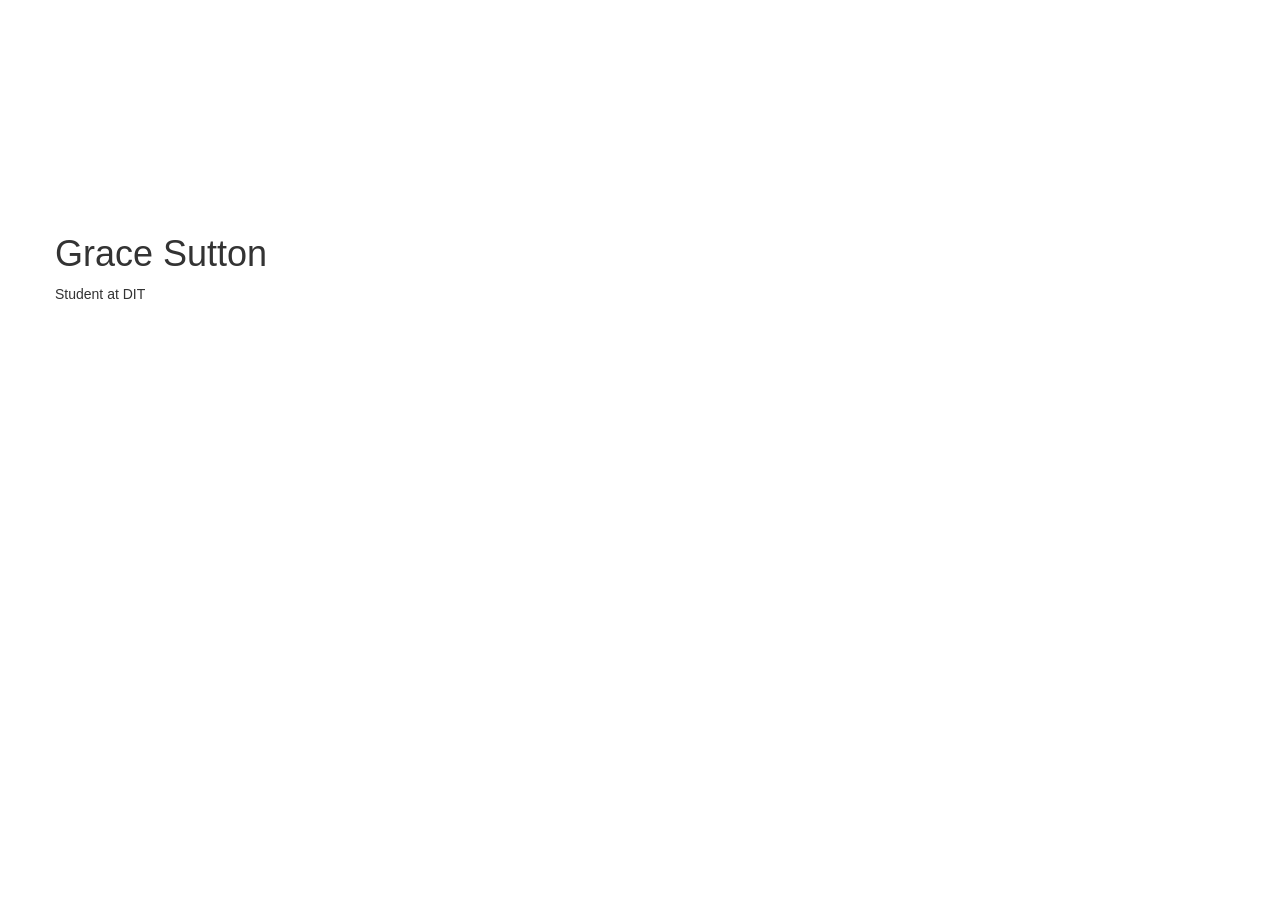
==== index.html @ 73b09f4b "Initial" ====
<!DOCTYPE html>
<html lang="en">
<head>
  <title>Bootstrap Example</title>
  <meta charset="utf-8">
  <meta name="viewport" content="width=device-width, initial-scale=1">
  <link rel="stylesheet" href="http://maxcdn.bootstrapcdn.com/bootstrap/3.3.5/css/bootstrap.min.css">
  <script src="https://ajax.googleapis.com/ajax/libs/jquery/1.11.3/jquery.min.js"></script>
  <script src="http://maxcdn.bootstrapcdn.com/bootstrap/3.3.5/js/bootstrap.min.js"></script>
  <link rel="stylesheet" type="text/css" href="stylesheet.css">
  <link rel="stylesheet" type="text/css" href="animate.min.css">
</head>
<body>

<div class="container">
  <div class="row">
	<div class="col-md">
		<script>
		
			$(document).ready(function(){
				$("h1").click(function(){
					$('h1').addClass('animated bounceOutUp');
					$('p').addClass('animated bounceOutDown');
				});
			});
			
			
		</script>
		
		
		<div class="index-text">
			<h1>Grace Sutton</h1>
			<p>Student at DIT</p>
		</div>
  </div>
</div>
<div>




</body>
</html>
---- stylesheet.css ----
.img-templ{
	margin-bottom: 20px;
	width: 200px;
	margin-top: 30px;
}

.hidden {
        visibility:hidden;
}
.visible {
        visibility:default;
   }
   
.top
{
	opacity: 1.0;
	z-index: 10000;
	float:top;
}
	
.btn
{
  background: rgb(252, 51, 0);
  color: #fffff;
  border: none;
  margin-bottom: 10px;
}
.btn-yellow:hover, .btn-yellow:focus {
  background: rgb(252, 255, 179);
}
.btn-yellow:active {
  background: rgb(247, 255, 71);
}

.fill-text
{
	text-align:center;
	margin-left: 10%;
	margin-right: 10%;
}

.bg-1 {
    background-color: #2B2B2B;
	background-image: url('simple-one-color-grey-background-1920x1200.jpg');
    color: #ffffff;
}

.fixed-header
{
	position:absolute;
}


.box-abt
{
	background: rgba(0, 0, 0, 0.5);
	border-radius: 25px;
	border: 5px solid #FF3300;
	margin-top: 5%;
	margin-bottom:5%;
}

.box-exp
{
	background: rgba(0, 0, 0, 0.5);
	border-radius: 25px;
	border: 5px solid #6E254A;
	margin-top: 5%;
	margin-bottom:5%;
}

.box-awa
{
	background: rgba(0, 0, 0, 0.5);
	border-radius: 25px;
	border: 5px solid #6E254A;
	margin-top: 5%;
	margin-bottom:5%;
}

.box-int
{
	background: rgba(0, 0, 0, 0.5);
	border-radius: 25px;
	border: 5px solid #009999;
	margin-top: 5%;
	margin-bottom:5%;
}

.textarea
{
	
	color: #ffffff;
}

.mini-box
{
	border-radius: 25px;
	margin-left: 10%;
}
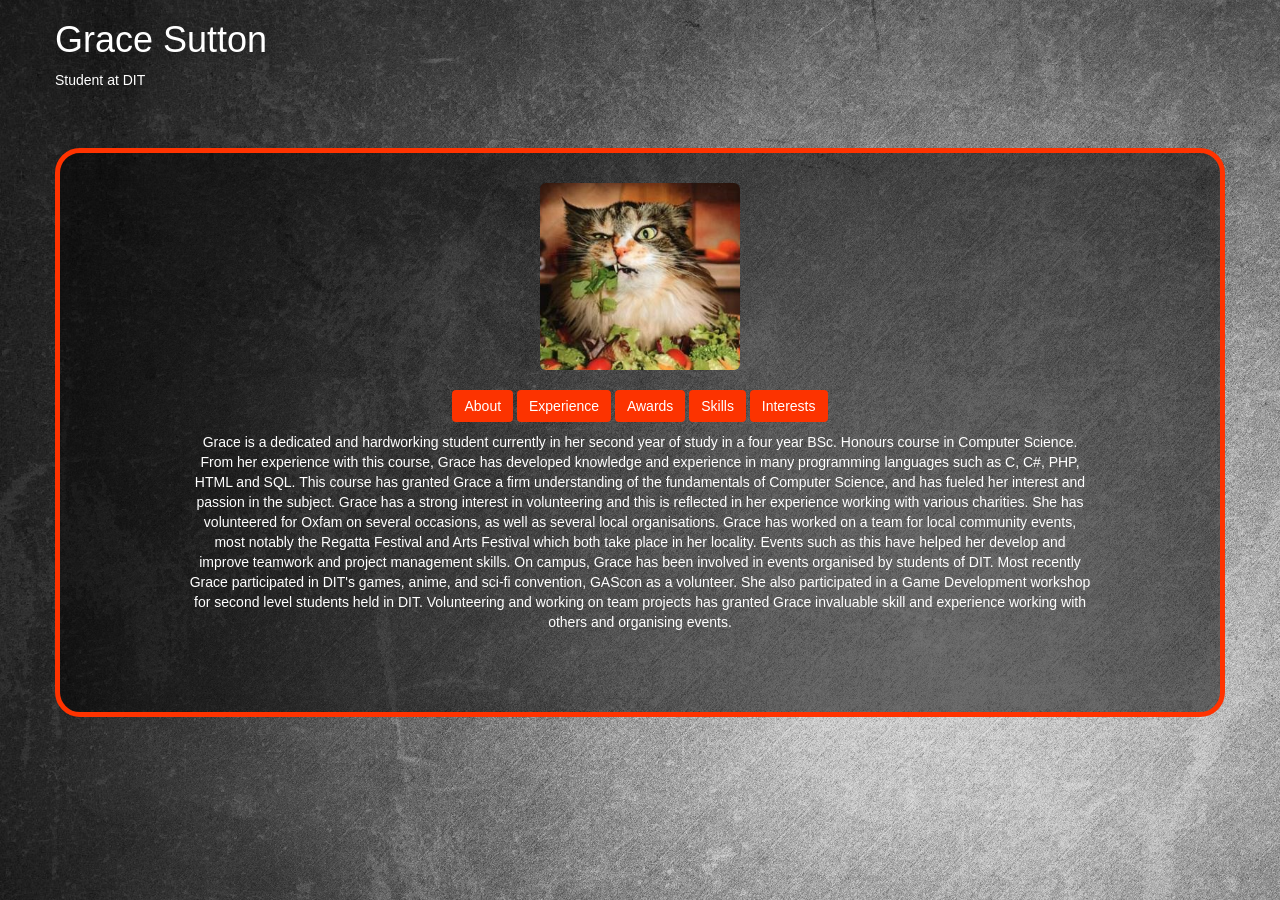
==== commit 1e88aa3f: "woops" ====
--- a/index.html
+++ b/index.html
@@ -1,7 +1,7 @@
 <!DOCTYPE html>
 <html lang="en">
 <head>
-  <title>Bootstrap Example</title>
+  <title>Grace Sutton Portfolio</title>
   <meta charset="utf-8">
   <meta name="viewport" content="width=device-width, initial-scale=1">
   <link rel="stylesheet" href="http://maxcdn.bootstrapcdn.com/bootstrap/3.3.5/css/bootstrap.min.css">
@@ -9,35 +9,138 @@
   <script src="http://maxcdn.bootstrapcdn.com/bootstrap/3.3.5/js/bootstrap.min.js"></script>
   <link rel="stylesheet" type="text/css" href="stylesheet.css">
   <link rel="stylesheet" type="text/css" href="animate.min.css">
+  <script src="script.js"></script>
 </head>
-<body>
+<body onload="dispAbt()" class ="bg-1">
 
 <div class="container">
   <div class="row">
 	<div class="col-md">
-		<script>
+		<div class ="fixed_header">
+			<h1>Grace Sutton</h1>
+			<p>Student at DIT<p>
+		</div>
 		
-			$(document).ready(function(){
-				$("h1").click(function(){
-					$('h1').addClass('animated bounceOutUp');
-					$('p').addClass('animated bounceOutDown');
-				});
-			});
+
+		<div class='container box animated fadeIn'>
+			<div class='col-md text-center'>
+				<img src='cat-eating-salad.png' class='abt-img text-center img-templ img-rounded animated pulse' alt='Its a cat'>
+				<img src='exp-logo.png' class='exp-img img-templ animated pulse' alt='Experience page logo'>
+				<img src='awards-logo.png' class='awa-img img-templ animated pulse' alt='Awards page logo'>
+				<img src='skill-logo.png' class='skill-img img-templ animated pulse' alt='Skills page logo'>
+				<img src='int-logo.png' class='int-img img-templ animated pulse' alt='Interests page logo'>
+				
+					<div class='col-xs'>
+						<button type='button' id='abt_btn' class='btn' onclick='dispAbt()'>About</button>
+						<button type='button' id='exp_btn' class='btn' onclick='dispExp()'>Experience</button>
+						<button type='button' id='awa_btn' class='btn' onclick='dispAwa()'>Awards</button>
+						<button type='button' id='skill_btn' class='btn' onclick='dispSkill()'>Skills</button>
+						<button type='button' id='int_btn' class='btn' onclick='dispInt()'>Interests</button>
+					</div>				
+			</div>
 			
-			
-		</script>
-		
-		
-		<div class="index-text">
-			<h1>Grace Sutton</h1>
-			<p>Student at DIT</p>
+				
+				<div id='abt-txt' class='fill-text animated fadeIn'>
+					Grace is a dedicated and hardworking student currently in her second year of study in a four year BSc. Honours course in Computer Science. <br>From her experience with this course, Grace has developed knowledge and experience in many programming languages such as C, C#, PHP, HTML and SQL. This course has granted Grace a firm understanding of the fundamentals of Computer Science, and has fueled her interest and passion in the subject.
+					Grace has a strong interest in volunteering and this is reflected in her experience working with various charities. She has volunteered for Oxfam on several occasions, as well as several local organisations. Grace has worked on a team for local community events, most notably the Regatta Festival and Arts Festival which both take place in her locality. Events such as this have helped her develop and improve teamwork and project management skills.
+					On campus, Grace has been involved in events organised by students of DIT. Most recently Grace participated in DIT's games, anime, and sci-fi convention, GAScon as a volunteer. She also participated in a Game Development workshop for second level students held in DIT.
+					Volunteering and working on team projects has granted Grace invaluable skill and experience working with others and organising events.<br>
+					<br>
+					<br>
+				</div>
+
+				
+				<div id='exp-txt' class = 'text-center fill-text animated fadeIn'>
+					<h2>Experience</h2>
+					<br>
+					
+					<div class='row'>
+						<div class ='text-center'>
+							<img src="mc_logo.png" class="main-img" alt="MCard logo">
+							<p><b>Jan 2015 - Aug 2015</b></p>
+							<p>Intern</p>
+						</div>
+					</div>		
+						
+				</div>
+					<br>
+					<br>
+				
+				<div id='awa-txt' class = 'fill-text animated fadeIn'>
+					Awards and Acheivements
+					<br>
+					
+					<div class='row'>
+						<div class ='col-md-4 text-center mini-box'>
+							<img src="achieve-logo.png" class="main-img" alt="MCard logo">
+							<p><b>Hackathon Winner 2015</b></p>
+							<p>Member of the winning team in the MasterCard Intern Hackathon Challenge that took part in August 2015<br></p>
+						</div>
+							
+						<div class='col-md-4 text-center mini-box'>
+							<img src="achieve-logo.png" class="main-img img-rounded" alt="DIT logo">
+							<p><b>Academic Excellence 2013</b></p>
+							<p>Received for achieving exceptional grades in school exams</p>
+						</div>		
+						
+					</div>
+					<br>
+					<br>
+				</div>
+				
+				<div id='skill-txt' class = 'fill-text animated fadeIn'>
+					Skills
+					<br>
+					
+					<div class='row'>
+						<div class ='col-md-4 text-center mini-box'>
+							<img src="mc_logo.png" class="main-img" alt="MCard logo">
+							<p><b>Jan 2015 - Aug 2015</b></p>
+							<p>yo yo yo</p>
+						</div>
+							
+						<div class='col-md-4 text-center mini-box'>
+							<img src="dit_logo.png" class="main-img img-rounded" alt="DIT logo">
+							<p><b>2012 - Present</b></p>
+							<p>I am a student yo</p>
+						</div>		
+						
+					</div>
+					<br>
+					<br>
+				</div>
+				
+				<div id='int-txt' class = 'fill-text animated fadeIn'>
+					Interests
+					<br>
+					
+					<div class='row'>
+						<div class ='col-md-4 text-center mini-box'>
+							<img src="mc_logo.png" class="main-img" alt="MCard logo">
+							<p><b>Jan 2015 - Aug 2015</b></p>
+							<p>yo yo yo</p>
+						</div>
+							
+						<div class='col-md-4 text-center mini-box'>
+							<img src="dit_logo.png" class="main-img img-rounded" alt="DIT logo">
+							<p><b>2012 - Present</b></p>
+							<p>I am a student yo</p>
+						</div>		
+						
+					</div>
+					<br>
+					<br>
+				</div>
+				
+			</div>	
+				
+				
+			</div>
+		</div>	
 		</div>
+	</div>
   </div>
 </div>
-<div>
-
-
-
 
 </body>
 </html>
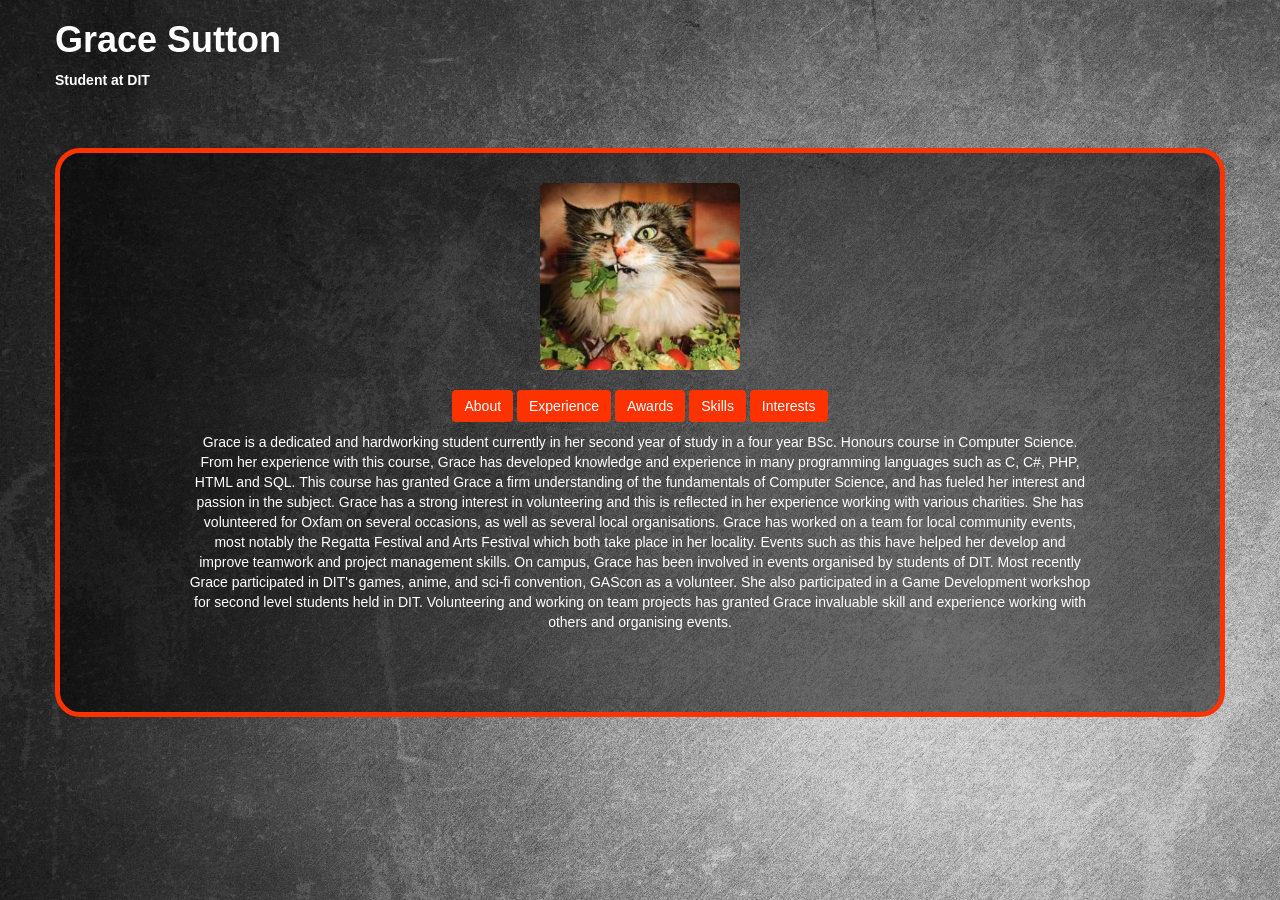
==== commit 5c6f6930: "update" ====
--- a/index.html
+++ b/index.html
@@ -17,18 +17,18 @@
   <div class="row">
 	<div class="col-md">
 		<div class ="fixed_header">
-			<h1>Grace Sutton</h1>
-			<p>Student at DIT<p>
+			<h1><b>Grace Sutton</b></h1>
+			<p><b>Student at DIT</b><p>
 		</div>
 		
 
 		<div class='container box animated fadeIn'>
 			<div class='col-md text-center'>
-				<img src='cat-eating-salad.png' class='abt-img text-center img-templ img-rounded animated pulse' alt='Its a cat'>
-				<img src='exp-logo.png' class='exp-img img-templ animated pulse' alt='Experience page logo'>
-				<img src='awards-logo.png' class='awa-img img-templ animated pulse' alt='Awards page logo'>
-				<img src='skill-logo.png' class='skill-img img-templ animated pulse' alt='Skills page logo'>
-				<img src='int-logo.png' class='int-img img-templ animated pulse' alt='Interests page logo'>
+				<img src='logo/cat-eating-salad.png' class='abt-img text-center img-templ img-rounded animated pulse' alt='Its a cat'>
+				<img src='logo/exp-logo.png' class='exp-img img-templ animated pulse' alt='Experience page logo'>
+				<img src='logo/awards-logo.png' class='awa-img img-templ animated pulse' alt='Awards page logo'>
+				<img src='logo/skill-logo.png' class='skill-img img-templ animated pulse' alt='Skills page logo'>
+				<img src='logo/int-logo.png' class='int-img img-templ animated pulse' alt='Interests page logo'>
 				
 					<div class='col-xs'>
 						<button type='button' id='abt_btn' class='btn' onclick='dispAbt()'>About</button>
@@ -50,13 +50,13 @@
 				</div>
 
 				
-				<div id='exp-txt' class = 'text-center fill-text animated fadeIn'>
+				<div id='exp-txt' class = 'fill-text animated fadeIn'>
 					<h2>Experience</h2>
 					<br>
 					
 					<div class='row'>
 						<div class ='text-center'>
-							<img src="mc_logo.png" class="main-img" alt="MCard logo">
+							<img src="logo/mc_logo.png" class="main-img" alt="MCard logo">
 							<p><b>Jan 2015 - Aug 2015</b></p>
 							<p>Intern</p>
 						</div>
@@ -67,18 +67,18 @@
 					<br>
 				
 				<div id='awa-txt' class = 'fill-text animated fadeIn'>
-					Awards and Acheivements
+					<h2>Awards and Acheivements</h2>
 					<br>
 					
 					<div class='row'>
 						<div class ='col-md-4 text-center mini-box'>
-							<img src="achieve-logo.png" class="main-img" alt="MCard logo">
+							<img src="logo/achieve-logo.png" class="main-img" alt="MCard logo">
 							<p><b>Hackathon Winner 2015</b></p>
 							<p>Member of the winning team in the MasterCard Intern Hackathon Challenge that took part in August 2015<br></p>
 						</div>
 							
 						<div class='col-md-4 text-center mini-box'>
-							<img src="achieve-logo.png" class="main-img img-rounded" alt="DIT logo">
+							<img src="logo/achieve-logo.png" class="main-img img-rounded" alt="DIT logo">
 							<p><b>Academic Excellence 2013</b></p>
 							<p>Received for achieving exceptional grades in school exams</p>
 						</div>		
@@ -89,21 +89,30 @@
 				</div>
 				
 				<div id='skill-txt' class = 'fill-text animated fadeIn'>
-					Skills
+					<h2>Skills</h2>
 					<br>
 					
 					<div class='row'>
-						<div class ='col-md-4 text-center mini-box'>
-							<img src="mc_logo.png" class="main-img" alt="MCard logo">
-							<p><b>Jan 2015 - Aug 2015</b></p>
-							<p>yo yo yo</p>
+						<div class ='col-md-4 text-center'>
+							<img src="skills/c-img.png" class="main-img" alt="c# skill">
+							<p> C# </p>
+							<img src="skills/java-img.png" class="main-img" alt="java skill">
+							<p> Java </p>
 						</div>
 							
-						<div class='col-md-4 text-center mini-box'>
-							<img src="dit_logo.png" class="main-img img-rounded" alt="DIT logo">
-							<p><b>2012 - Present</b></p>
-							<p>I am a student yo</p>
-						</div>		
+						<div class='col-md-4 text-center'>
+							<img src="skills/db-img.png" class="main-img" alt="db skill">
+							<p>SQL</p>
+							<img src="skills/pg-img.png" class="main-img" alt="pg skill">
+							<p>PostgreSQL</p>
+						</div>
+						
+						<div class='col-md-4 text-center'>
+							<img src="skills/js-img.png" class="main-img" alt="js skill">
+							<p>JavaScript</p>
+							<img src="skills/html-img.png" class="main-img" alt="html skill">
+							<p>HTML</p>
+						</div>
 						
 					</div>
 					<br>
@@ -111,21 +120,25 @@
 				</div>
 				
 				<div id='int-txt' class = 'fill-text animated fadeIn'>
-					Interests
+					<h2>Interests</h2>
 					<br>
 					
 					<div class='row'>
-						<div class ='col-md-4 text-center mini-box'>
-							<img src="mc_logo.png" class="main-img" alt="MCard logo">
-							<p><b>Jan 2015 - Aug 2015</b></p>
-							<p>yo yo yo</p>
+						<div class ='col-md-4 text-center'>
+							<img src="interests/book-img.png" class="main-img" alt="read img">
+							<p>Reading</p>
 						</div>
-							
-						<div class='col-md-4 text-center mini-box'>
-							<img src="dit_logo.png" class="main-img img-rounded" alt="DIT logo">
-							<p><b>2012 - Present</b></p>
-							<p>I am a student yo</p>
-						</div>		
+						
+						<div class ='col-md-4 text-center'>
+							<img src="interests/uke-img.png" class="main-img" alt="uke img">
+							<p>Ukulele</p>
+						</div>
+						
+
+						<div class='text-center'>
+							<img src="interests/cat-img.png" class="main-img" alt="cat img">
+							<p>Cats</p>
+						</div>	
 						
 					</div>
 					<br>
--- a/stylesheet.css
+++ b/stylesheet.css
@@ -41,7 +41,7 @@
 
 .bg-1 {
     background-color: #2B2B2B;
-	background-image: url('simple-one-color-grey-background-1920x1200.jpg');
+	background-image: url('background/simple-one-color-grey-background-1920x1200.jpg');
     color: #ffffff;
 }
 
@@ -73,7 +73,16 @@
 {
 	background: rgba(0, 0, 0, 0.5);
 	border-radius: 25px;
-	border: 5px solid #6E254A;
+	border: 5px solid #00A400;
+	margin-top: 5%;
+	margin-bottom:5%;
+}
+
+.box-skill
+{
+	background: rgba(0, 0, 0, 0.5);
+	border-radius: 25px;
+	border: 5px solid #FFCC00;
 	margin-top: 5%;
 	margin-bottom:5%;
 }
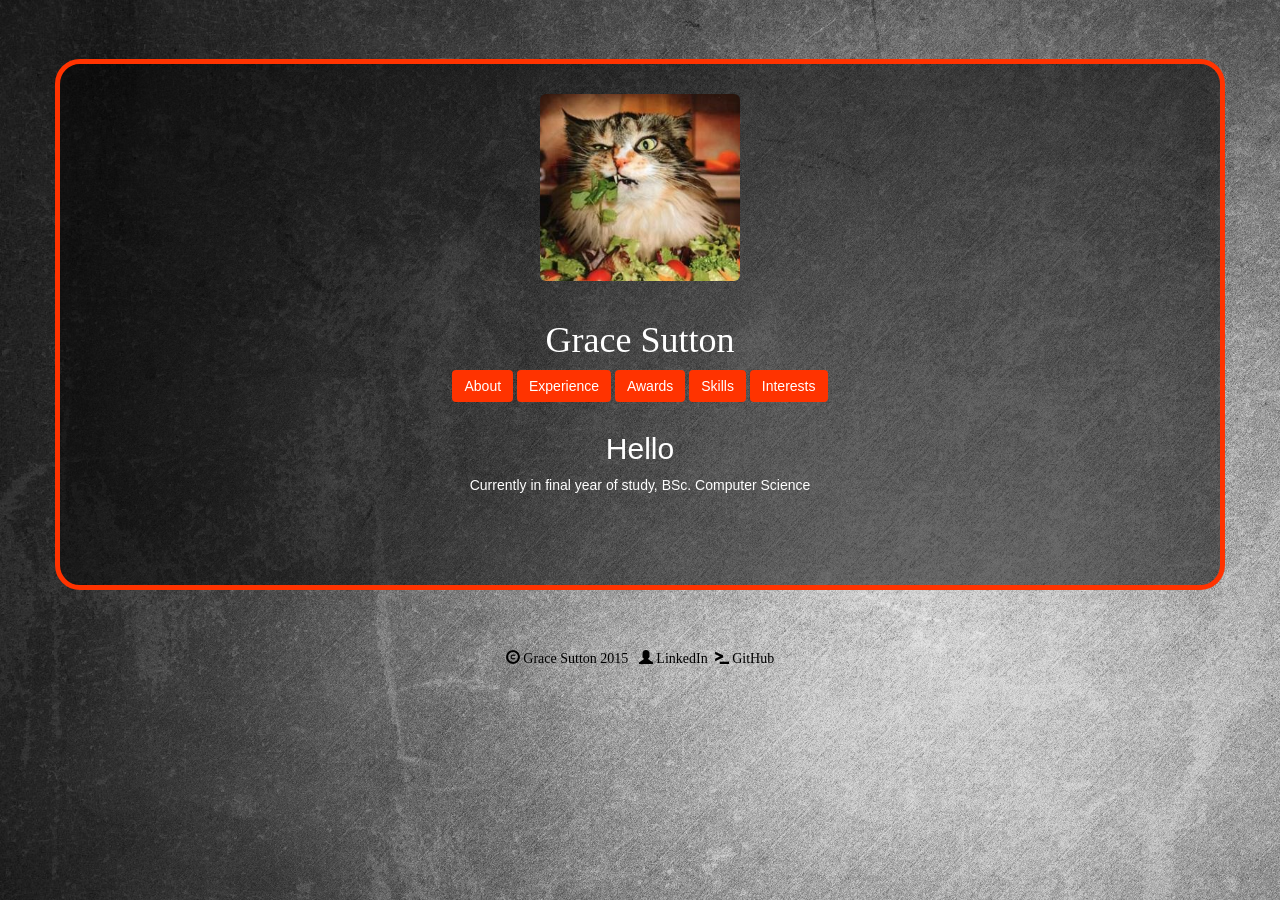
==== commit 942ef2db: "Final" ====
--- a/index.html
+++ b/index.html
@@ -16,19 +16,18 @@
 <div class="container">
   <div class="row">
 	<div class="col-md">
-		<div class ="fixed_header">
-			<h1><b>Grace Sutton</b></h1>
-			<p><b>Student at DIT</b><p>
-		</div>
-		
-
-		<div class='container box animated fadeIn'>
+	
+		<div class='container'id = 'box'>
 			<div class='col-md text-center'>
 				<img src='logo/cat-eating-salad.png' class='abt-img text-center img-templ img-rounded animated pulse' alt='Its a cat'>
 				<img src='logo/exp-logo.png' class='exp-img img-templ animated pulse' alt='Experience page logo'>
 				<img src='logo/awards-logo.png' class='awa-img img-templ animated pulse' alt='Awards page logo'>
 				<img src='logo/skill-logo.png' class='skill-img img-templ animated pulse' alt='Skills page logo'>
 				<img src='logo/int-logo.png' class='int-img img-templ animated pulse' alt='Interests page logo'>
+				
+				<div class ="fixed-header">
+					<h1>Grace Sutton</h1>
+				</div>
 				
 					<div class='col-xs'>
 						<button type='button' id='abt_btn' class='btn' onclick='dispAbt()'>About</button>
@@ -41,10 +40,8 @@
 			
 				
 				<div id='abt-txt' class='fill-text animated fadeIn'>
-					Grace is a dedicated and hardworking student currently in her second year of study in a four year BSc. Honours course in Computer Science. <br>From her experience with this course, Grace has developed knowledge and experience in many programming languages such as C, C#, PHP, HTML and SQL. This course has granted Grace a firm understanding of the fundamentals of Computer Science, and has fueled her interest and passion in the subject.
-					Grace has a strong interest in volunteering and this is reflected in her experience working with various charities. She has volunteered for Oxfam on several occasions, as well as several local organisations. Grace has worked on a team for local community events, most notably the Regatta Festival and Arts Festival which both take place in her locality. Events such as this have helped her develop and improve teamwork and project management skills.
-					On campus, Grace has been involved in events organised by students of DIT. Most recently Grace participated in DIT's games, anime, and sci-fi convention, GAScon as a volunteer. She also participated in a Game Development workshop for second level students held in DIT.
-					Volunteering and working on team projects has granted Grace invaluable skill and experience working with others and organising events.<br>
+					<h2>Hello</h2>
+					<p>Currently in final year of study, BSc. Computer Science</p>
 					<br>
 					<br>
 				</div>
@@ -71,14 +68,14 @@
 					<br>
 					
 					<div class='row'>
-						<div class ='col-md-4 text-center mini-box'>
-							<img src="logo/achieve-logo.png" class="main-img" alt="MCard logo">
+						<div class ='col-md-6 text-center mini-box'>
+							<img src="logo/achieve-logo.png" alt="MCard logo">
 							<p><b>Hackathon Winner 2015</b></p>
 							<p>Member of the winning team in the MasterCard Intern Hackathon Challenge that took part in August 2015<br></p>
 						</div>
 							
-						<div class='col-md-4 text-center mini-box'>
-							<img src="logo/achieve-logo.png" class="main-img img-rounded" alt="DIT logo">
+						<div class='col-md-6 text-center mini-box'>
+							<img src="logo/achieve-logo.png" alt="DIT logo">
 							<p><b>Academic Excellence 2013</b></p>
 							<p>Received for achieving exceptional grades in school exams</p>
 						</div>		
@@ -94,23 +91,23 @@
 					
 					<div class='row'>
 						<div class ='col-md-4 text-center'>
-							<img src="skills/c-img.png" class="main-img" alt="c# skill">
+							<img src="skills/c-img.png" alt="c# skill">
 							<p> C# </p>
-							<img src="skills/java-img.png" class="main-img" alt="java skill">
+							<img src="skills/java-img.png" alt="java skill">
 							<p> Java </p>
 						</div>
 							
 						<div class='col-md-4 text-center'>
-							<img src="skills/db-img.png" class="main-img" alt="db skill">
+							<img src="skills/db-img.png" alt="db skill">
 							<p>SQL</p>
-							<img src="skills/pg-img.png" class="main-img" alt="pg skill">
+							<img src="skills/pg-img.png" alt="pg skill">
 							<p>PostgreSQL</p>
 						</div>
 						
 						<div class='col-md-4 text-center'>
-							<img src="skills/js-img.png" class="main-img" alt="js skill">
+							<img src="skills/js-img.png" alt="js skill">
 							<p>JavaScript</p>
-							<img src="skills/html-img.png" class="main-img" alt="html skill">
+							<img src="skills/html-img.png" alt="html skill">
 							<p>HTML</p>
 						</div>
 						
@@ -125,18 +122,18 @@
 					
 					<div class='row'>
 						<div class ='col-md-4 text-center'>
-							<img src="interests/book-img.png" class="main-img" alt="read img">
+							<img src="interests/book-img.png" alt="read img">
 							<p>Reading</p>
 						</div>
 						
 						<div class ='col-md-4 text-center'>
-							<img src="interests/uke-img.png" class="main-img" alt="uke img">
+							<img src="interests/uke-img.png" alt="uke img">
 							<p>Ukulele</p>
 						</div>
 						
 
 						<div class='text-center'>
-							<img src="interests/cat-img.png" class="main-img" alt="cat img">
+							<img src="interests/cat-img.png" alt="cat img">
 							<p>Cats</p>
 						</div>	
 						
@@ -145,15 +142,22 @@
 					<br>
 				</div>
 				
-			</div>	
+		</div>	
 				
 				
-			</div>
-		</div>	
-		</div>
 	</div>
+  </div>
+
+  <div class = 'footer text-center'>
+		<p><span class = 'glyphicon glyphicon-copyright-mark'></span> 
+		Grace Sutton 2015 &nbsp;
+		<span class = 'glyphicon glyphicon-user'></span> 
+		<a href= 'https://ie.linkedin.com/in/gracesutton'>LinkedIn</a>&nbsp;
+		<span class = 'glyphicon glyphicon-console'></span> 
+		<a href = 'https://github.com/SuttonGrace'>GitHub</a></p>
   </div>
 </div>
 
+
 </body>
 </html>
--- a/stylesheet.css
+++ b/stylesheet.css
@@ -4,32 +4,51 @@
 	margin-top: 30px;
 }
 
-.hidden {
-        visibility:hidden;
+.fixed-header
+{
+	font-family: Rockwell;
 }
-.visible {
-        visibility:default;
-   }
-   
-.top
-{
-	opacity: 1.0;
-	z-index: 10000;
-	float:top;
-}
-	
+
 .btn
 {
-  background: rgb(252, 51, 0);
-  color: #fffff;
-  border: none;
-  margin-bottom: 10px;
+	color: #fffff;
+	border: none;
+	margin-bottom: 10px;
 }
-.btn-yellow:hover, .btn-yellow:focus {
-  background: rgb(252, 255, 179);
+
+.btn:hover
+{
+  background: #939393;
 }
-.btn-yellow:active {
-  background: rgb(247, 255, 71);
+
+.btn:focus 
+{
+	border: solid #939393;
+}
+
+.btn-abt
+{
+	background: #FF3300;
+}
+
+.btn-exp
+{
+	background: rgb(110, 37, 74);
+}
+
+.btn-awa
+{
+	background: #00A400;
+}
+
+.btn-skill
+{
+	background: #FF5050;
+}
+
+.btn-int
+{
+	background: #009999;
 }
 
 .fill-text
@@ -45,66 +64,62 @@
     color: #ffffff;
 }
 
-.fixed-header
-{
-	position:absolute;
-}
-
-
-.box-abt
+.box
 {
 	background: rgba(0, 0, 0, 0.5);
 	border-radius: 25px;
-	border: 5px solid #FF3300;
 	margin-top: 5%;
 	margin-bottom:5%;
+}
+.box-abt
+{
+	border: 5px solid #FF3300;
 }
 
 .box-exp
 {
-	background: rgba(0, 0, 0, 0.5);
-	border-radius: 25px;
 	border: 5px solid #6E254A;
-	margin-top: 5%;
-	margin-bottom:5%;
 }
 
 .box-awa
 {
-	background: rgba(0, 0, 0, 0.5);
-	border-radius: 25px;
-	border: 5px solid #00A400;
-	margin-top: 5%;
-	margin-bottom:5%;
+	border: 5px solid #99FF33;
 }
 
 .box-skill
 {
-	background: rgba(0, 0, 0, 0.5);
-	border-radius: 25px;
-	border: 5px solid #FFCC00;
-	margin-top: 5%;
-	margin-bottom:5%;
+	border: 5px solid #FF5050;
 }
 
 .box-int
 {
-	background: rgba(0, 0, 0, 0.5);
-	border-radius: 25px;
 	border: 5px solid #009999;
-	margin-top: 5%;
-	margin-bottom:5%;
 }
 
-.textarea
+
+.footer
 {
-	
-	color: #ffffff;
+	color: #000000;
+	font-family: Rockwell;
+    text-decoration: none;
 }
 
-.mini-box
-{
-	border-radius: 25px;
-	margin-left: 10%;
+a:link {
+    text-decoration: none;
+	color: #000000;
 }
 
+a:visited {
+    text-decoration: none;
+	color: #000000;
+}
+
+a:hover {
+    text-decoration: none;
+	color: #939393;
+}
+
+a:active {
+    text-decoration: none;
+	color: #000000;
+}
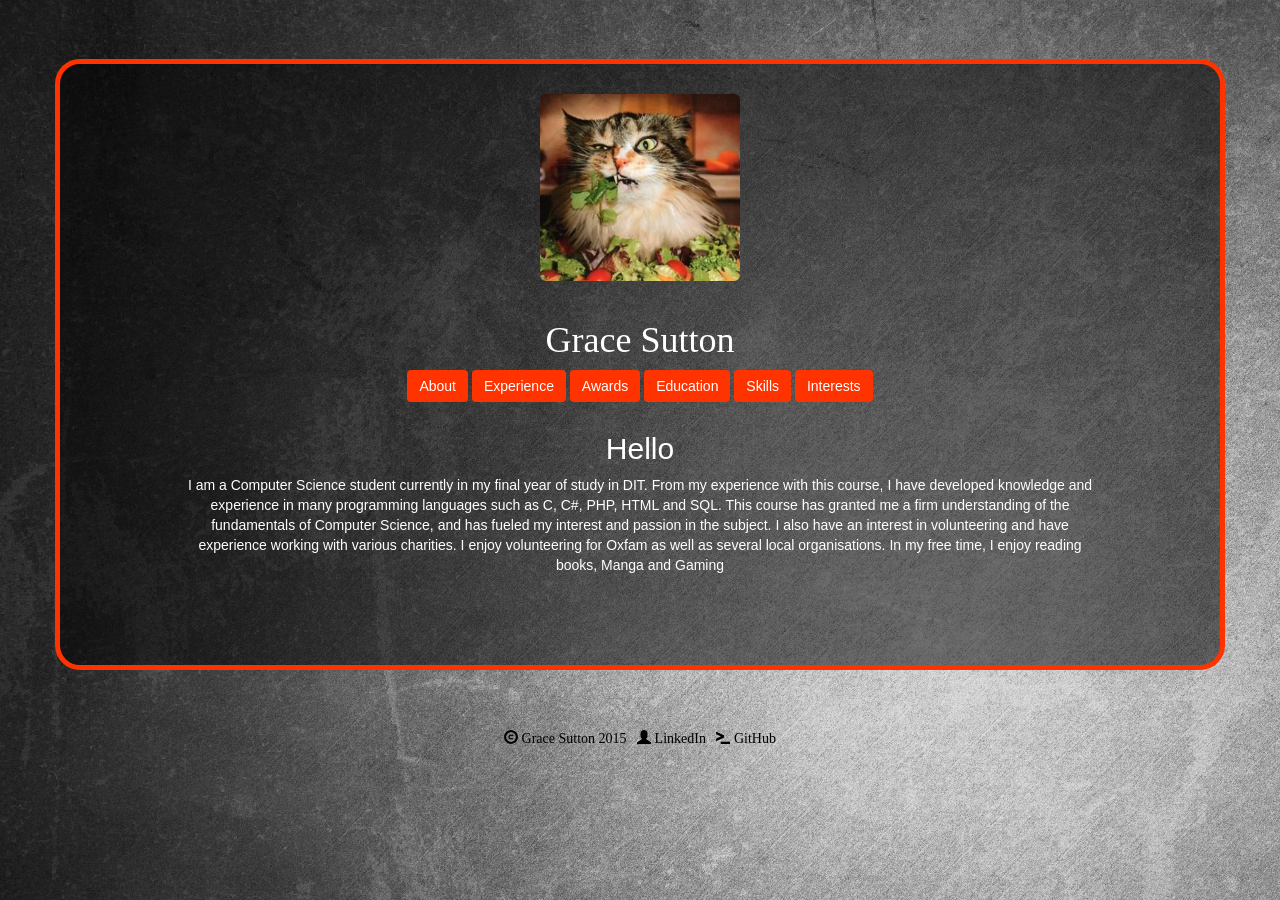
==== commit 82ba8459: "Final update" ====
--- a/index.html
+++ b/index.html
@@ -1,61 +1,73 @@
 <!DOCTYPE html>
 <html lang="en">
 <head>
-  <title>Grace Sutton Portfolio</title>
+  <title>C12408218 Grace Sutton</title>
   <meta charset="utf-8">
   <meta name="viewport" content="width=device-width, initial-scale=1">
   <link rel="stylesheet" href="http://maxcdn.bootstrapcdn.com/bootstrap/3.3.5/css/bootstrap.min.css">
   <script src="https://ajax.googleapis.com/ajax/libs/jquery/1.11.3/jquery.min.js"></script>
   <script src="http://maxcdn.bootstrapcdn.com/bootstrap/3.3.5/js/bootstrap.min.js"></script>
-  <link rel="stylesheet" type="text/css" href="stylesheet.css">
-  <link rel="stylesheet" type="text/css" href="animate.min.css">
-  <script src="script.js"></script>
+  <!--CSS file-->
+  <link rel="stylesheet" type="text/css" href="CSS/style.css">
+  <!--JS file-->
+  <script src="JavaScript/portfolio.js"></script>
 </head>
+
 <body onload="dispAbt()" class ="bg-1">
 
 <div class="container">
   <div class="row">
 	<div class="col-md">
 	
-		<div class='container'id = 'box'>
+		<div class='container' id = 'box'>
 			<div class='col-md text-center'>
-				<img src='logo/cat-eating-salad.png' class='abt-img text-center img-templ img-rounded animated pulse' alt='Its a cat'>
-				<img src='logo/exp-logo.png' class='exp-img img-templ animated pulse' alt='Experience page logo'>
-				<img src='logo/awards-logo.png' class='awa-img img-templ animated pulse' alt='Awards page logo'>
-				<img src='logo/skill-logo.png' class='skill-img img-templ animated pulse' alt='Skills page logo'>
-				<img src='logo/int-logo.png' class='int-img img-templ animated pulse' alt='Interests page logo'>
+				<!--Title images for sections-->
+				<img src='Images/logo/cat-eating-salad.png' class='abt-img text-center img-templ img-rounded animated pulse' alt='Its a cat'>
+				<img src='Images/logo/exp-logo.png' class='exp-img img-templ animated pulse' alt='Experience page logo'>
+				<img src='Images/logo/awards-logo.png' class='awa-img img-templ animated pulse' alt='Awards page logo'>
+				<img src='Images/logo/edu-logo.png' class='edu-img img-templ animated pulse' alt='Education page logo'>
+				<img src='Images/logo/skill-logo.png' class='skill-img img-templ animated pulse' alt='Skills page logo'>
+				<img src='Images/logo/int-logo.png' class='int-img img-templ animated pulse' alt='Interests page logo'>
 				
 				<div class ="fixed-header">
 					<h1>Grace Sutton</h1>
 				</div>
 				
 					<div class='col-xs'>
+						<!--Navigational buttons-->
 						<button type='button' id='abt_btn' class='btn' onclick='dispAbt()'>About</button>
 						<button type='button' id='exp_btn' class='btn' onclick='dispExp()'>Experience</button>
 						<button type='button' id='awa_btn' class='btn' onclick='dispAwa()'>Awards</button>
+						<button type='button' id='edu_btn' class='btn' onclick='dispEdu()'>Education</button>
 						<button type='button' id='skill_btn' class='btn' onclick='dispSkill()'>Skills</button>
 						<button type='button' id='int_btn' class='btn' onclick='dispInt()'>Interests</button>
 					</div>				
 			</div>
 			
-				
+				<!--About section, displays on page load also-->
 				<div id='abt-txt' class='fill-text animated fadeIn'>
 					<h2>Hello</h2>
-					<p>Currently in final year of study, BSc. Computer Science</p>
-					<br>
-					<br>
-				</div>
-
-				
+					<p>I am a Computer Science student currently in my final year of study in DIT.
+					From my experience with this course, I have developed knowledge and experience in many programming languages such as C, C#, PHP, HTML and SQL. 
+					This course has granted me a firm understanding of the fundamentals of Computer Science, and has fueled my interest and passion in the subject.
+					I also have an interest in volunteering and have experience working with various charities. 
+					I enjoy volunteering for Oxfam as well as several local organisations. 
+					In my free time, I enjoy reading books, Manga and Gaming</p>
+					<br>
+					<br>
+				</div>
+
+				<!--Experience section-->
 				<div id='exp-txt' class = 'fill-text animated fadeIn'>
 					<h2>Experience</h2>
 					<br>
 					
 					<div class='row'>
 						<div class ='text-center'>
-							<img src="logo/mc_logo.png" class="main-img" alt="MCard logo">
+							<img src="Images/logo/mc_logo.png" class="main-img" alt="MCard logo">
 							<p><b>Jan 2015 - Aug 2015</b></p>
 							<p>Intern</p>
+							<p>Worked on the Dublin Data Architecture team as part of an internship.
 						</div>
 					</div>		
 						
@@ -63,21 +75,22 @@
 					<br>
 					<br>
 				
+				<!--Awards section-->
 				<div id='awa-txt' class = 'fill-text animated fadeIn'>
 					<h2>Awards and Acheivements</h2>
 					<br>
 					
 					<div class='row'>
 						<div class ='col-md-6 text-center mini-box'>
-							<img src="logo/achieve-logo.png" alt="MCard logo">
+							<img src="Images/logo/achieve-logo.png" alt="MCard logo">
 							<p><b>Hackathon Winner 2015</b></p>
 							<p>Member of the winning team in the MasterCard Intern Hackathon Challenge that took part in August 2015<br></p>
 						</div>
 							
 						<div class='col-md-6 text-center mini-box'>
-							<img src="logo/achieve-logo.png" alt="DIT logo">
-							<p><b>Academic Excellence 2013</b></p>
-							<p>Received for achieving exceptional grades in school exams</p>
+							<img src="Images/logo/achieve-logo.png" alt="DIT logo">
+							<p><b>Academic Excellence 2012</b></p>
+							<p>Received award from secondary school for achieving exceptional grades in school exams</p>
 						</div>		
 						
 					</div>
@@ -85,29 +98,59 @@
 					<br>
 				</div>
 				
+				<!--Education section-->
+				<div id='edu-txt' class = 'fill-text animated fadeIn'>
+					<h2>Education</h2>
+					<br>
+					
+					<div class='row'>
+						<div class ='col-md-6 text-center mini-box'>
+							<a href = 'http://www.dit.ie/'>
+								<img src="Images/education/dit-img.png" class = 'img-rounded' alt="College logo">
+							</a>
+							<p><b>Dublin Institute of Technology</b></p>
+							<p>2012 - Present</p>
+							<p>Currently studying BSc.(Hons) in Computer Science<br></p>
+						</div>
+							
+						<div class='col-md-6 text-center mini-box'>
+							<a href = 'http://www.dominicanwicklow.net/'>
+								<img src="Images/education/dcw-img.png" class = 'img-rounded' alt="School logo">
+							</a>
+							<p><b>Dominican College Wicklow</b></p>
+							<p>2006 - 2012</p>
+							<p>Completed Leaving Certificate Examination in 2012</p>
+						</div>		
+						
+					</div>
+					<br>
+					<br>
+				</div>
+				
+				<!--Skills section-->
 				<div id='skill-txt' class = 'fill-text animated fadeIn'>
 					<h2>Skills</h2>
 					<br>
 					
 					<div class='row'>
 						<div class ='col-md-4 text-center'>
-							<img src="skills/c-img.png" alt="c# skill">
+							<img src="Images/skills/c-img.png" alt="c# skill">
 							<p> C# </p>
-							<img src="skills/java-img.png" alt="java skill">
+							<img src="Images/skills/java-img.png" alt="java skill">
 							<p> Java </p>
 						</div>
 							
 						<div class='col-md-4 text-center'>
-							<img src="skills/db-img.png" alt="db skill">
+							<img src="Images/skills/db-img.png" alt="db skill">
 							<p>SQL</p>
-							<img src="skills/pg-img.png" alt="pg skill">
+							<img src="Images/skills/pg-img.png" alt="pg skill">
 							<p>PostgreSQL</p>
 						</div>
 						
 						<div class='col-md-4 text-center'>
-							<img src="skills/js-img.png" alt="js skill">
+							<img src="Images/skills/js-img.png" alt="js skill">
 							<p>JavaScript</p>
-							<img src="skills/html-img.png" alt="html skill">
+							<img src="Images/skills/html-img.png" alt="html skill">
 							<p>HTML</p>
 						</div>
 						
@@ -116,24 +159,25 @@
 					<br>
 				</div>
 				
+				<!--Interests section-->
 				<div id='int-txt' class = 'fill-text animated fadeIn'>
 					<h2>Interests</h2>
 					<br>
 					
 					<div class='row'>
 						<div class ='col-md-4 text-center'>
-							<img src="interests/book-img.png" alt="read img">
+							<img src="Images/interests/book-img.png" alt="read img">
 							<p>Reading</p>
 						</div>
 						
 						<div class ='col-md-4 text-center'>
-							<img src="interests/uke-img.png" alt="uke img">
+							<img src="Images/interests/uke-img.png" alt="uke img">
 							<p>Ukulele</p>
 						</div>
 						
 
 						<div class='text-center'>
-							<img src="interests/cat-img.png" alt="cat img">
+							<img src="Images/interests/cat-img.png" alt="cat img">
 							<p>Cats</p>
 						</div>	
 						
@@ -141,18 +185,16 @@
 					<br>
 					<br>
 				</div>
-				
-		</div>	
-				
-				
+		</div>			
 	</div>
   </div>
 
+  <!--Footer visible at all times. Contains links to github etc-->
   <div class = 'footer text-center'>
 		<p><span class = 'glyphicon glyphicon-copyright-mark'></span> 
 		Grace Sutton 2015 &nbsp;
 		<span class = 'glyphicon glyphicon-user'></span> 
-		<a href= 'https://ie.linkedin.com/in/gracesutton'>LinkedIn</a>&nbsp;
+		<a href= 'https://ie.linkedin.com/in/gracesutton'>LinkedIn</a> &nbsp;
 		<span class = 'glyphicon glyphicon-console'></span> 
 		<a href = 'https://github.com/SuttonGrace'>GitHub</a></p>
   </div>
--- a/CSS/style.css
+++ b/CSS/style.css
@@ -0,0 +1,189 @@
+.img-templ{
+	margin-bottom: 20px;
+	width: 200px;
+	margin-top: 30px;
+}
+
+.fixed-header
+{
+	font-family: Rockwell;
+}
+
+/*All buttons use .btn class, and then colour variations are added through JS*/
+.btn
+{
+	color: #FFFFFF;
+	border: none;
+	margin-bottom: 10px;
+}
+
+.btn:hover
+{
+  background: #939393;
+}
+
+.btn:focus 
+{
+	border: solid #939393;
+}
+
+.btn-abt
+{
+	background: #FF3300;
+}
+
+.btn-exp
+{
+	background: rgb(110, 37, 74);
+}
+
+.btn-awa
+{
+	background: #00A400;
+}
+
+.btn-edu
+{
+	background: #3366CC;
+}
+
+.btn-skill
+{
+	background: #FF5050;
+}
+
+.btn-int
+{
+	background: #009999;
+}
+
+.fill-text
+{
+	text-align:center;
+	margin-left: 10%;
+	margin-right: 10%;
+}
+
+.bg-1 {
+    background-color: #2B2B2B;
+	background-image: url('../Images/background/simple-one-color-grey-background-1920x1200.jpg');
+    color: #ffffff;
+}
+
+/*All box use .box class, and then colour variations are added through JS*/
+.box
+{
+	background: rgba(0, 0, 0, 0.5);
+	border-radius: 25px;
+	margin-top: 5%;
+	margin-bottom:5%;
+}
+.box-abt
+{
+	border: 5px solid #FF3300;
+}
+
+.box-exp
+{
+	border: 5px solid #6E254A;
+}
+
+.box-awa
+{
+	border: 5px solid #99FF33;
+}
+
+.box-edu
+{
+	border: 5px solid #3366CC
+}
+
+.box-skill
+{
+	border: 5px solid #FF5050;
+}
+
+.box-int
+{
+	border: 5px solid #009999;
+}
+
+.footer
+{
+	color: #000000;
+	font-family: Rockwell;
+    text-decoration: none;
+}
+
+a:link {
+    text-decoration: none;
+	color: #000000;
+}
+
+a:visited {
+    text-decoration: none;
+	color: #000000;
+}
+
+a:hover {
+    text-decoration: none;
+	color: #939393;
+}
+
+a:active {
+    text-decoration: none;
+	color: #000000;
+}
+
+/* animations */
+.animated {
+  -webkit-animation-duration: 1s;
+  animation-duration: 1s;
+  -webkit-animation-fill-mode: both;
+}
+
+.animated.infinite {
+  -webkit-animation-iteration-count: infinite;
+  animation-iteration-count: infinite;
+}
+
+
+
+@keyframes fadeIn {
+  from {
+    opacity: 0;
+  }
+
+  to {
+    opacity: 1;
+  }
+}
+
+.fadeIn {
+  -webkit-animation-name: fadeIn;
+  animation-name: fadeIn;
+}
+
+
+
+@keyframes pulse {
+  from {
+    -webkit-transform: scale3d(1, 1, 1);
+    transform: scale3d(1, 1, 1);
+  }
+
+  50% {
+    -webkit-transform: scale3d(1.05, 1.05, 1.05);
+    transform: scale3d(1.05, 1.05, 1.05);
+  }
+
+  to {
+    -webkit-transform: scale3d(1, 1, 1);
+    transform: scale3d(1, 1, 1);
+  }
+}
+
+.pulse {
+  -webkit-animation-name: pulse;
+  animation-name: pulse;
+}
